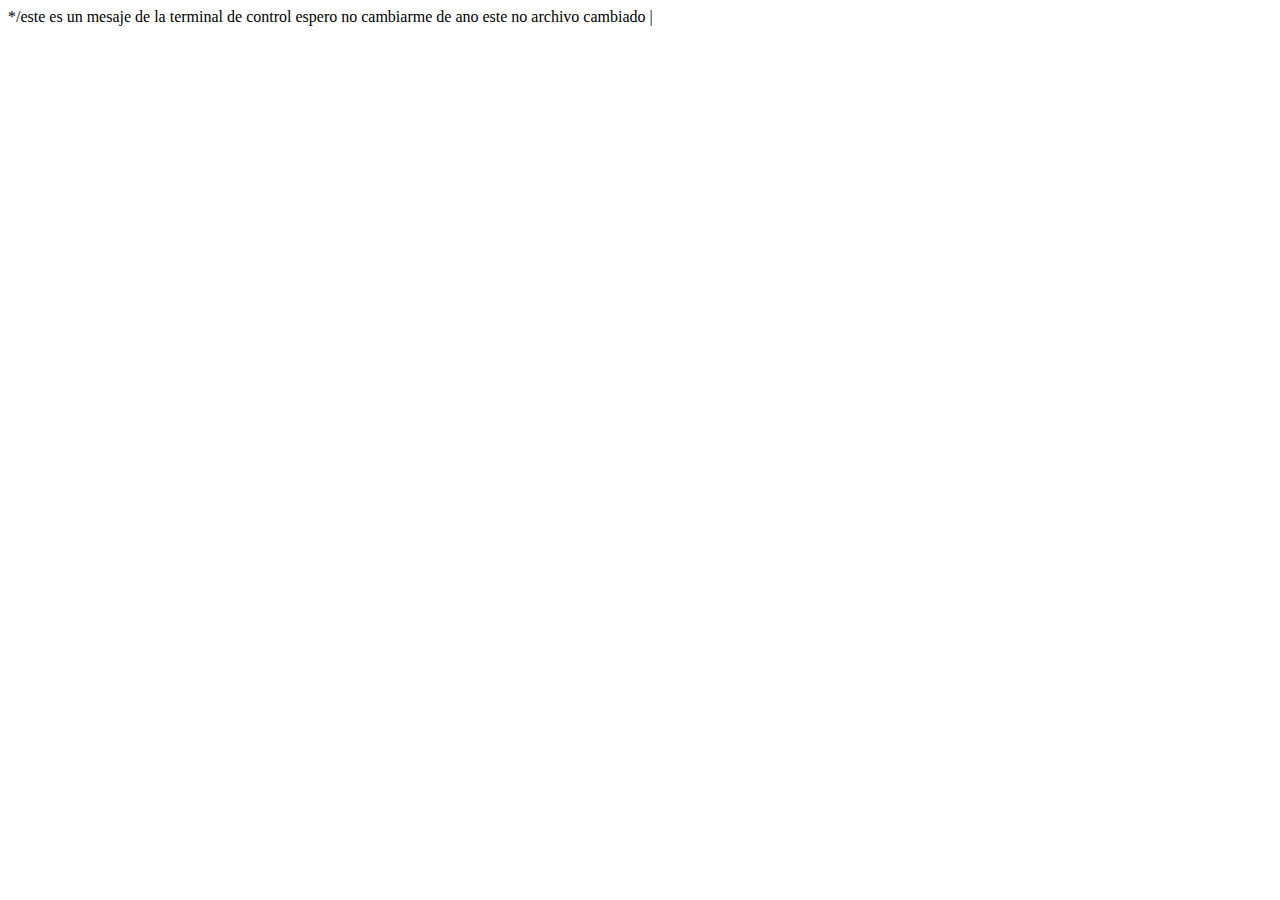
==== index1.html @ b99a554c "Agregando cambio" ====
<!DOCTYPE html>
<html lang="en">
<head>
	<meta charset="UTF-8">
	<meta http-equiv="X-UA-Compatible" content="IE=edge">
	<meta name="viewport" content="width=device-width, initial-scale=1.0">
    */este es un mesaje de la terminal de control espero no cambiarme de ano este no
	<title>Terminal</title>

archivo cambiado
    
</head>
<body>
	|
</body>
</html>
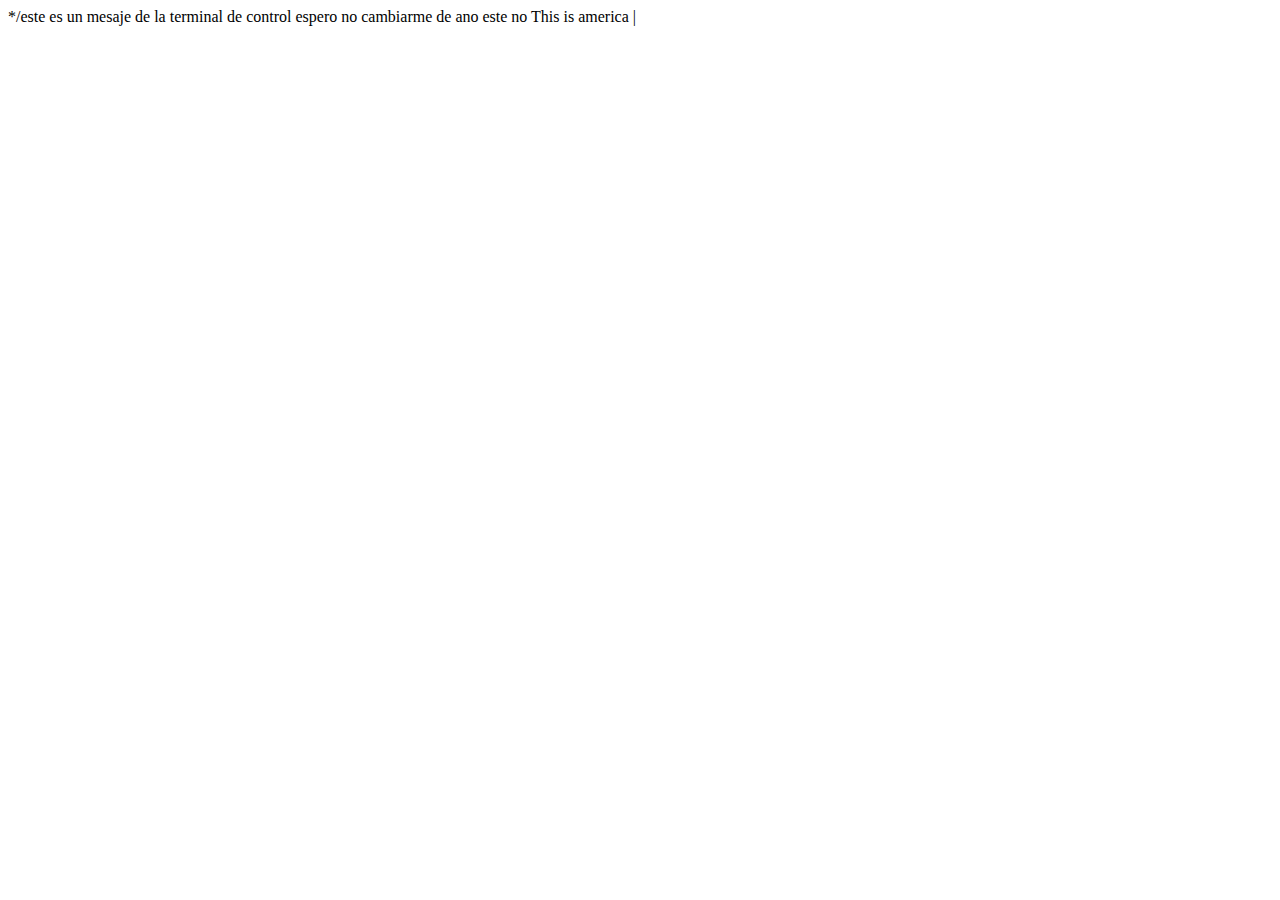
==== commit cae21741: "cambio en archivo2" ====
--- a/index1.html
+++ b/index1.html
@@ -7,7 +7,8 @@
     */este es un mesaje de la terminal de control espero no cambiarme de ano este no
 	<title>Terminal</title>
 
-archivo cambiado
+This is america
+
     
 </head>
 <body>
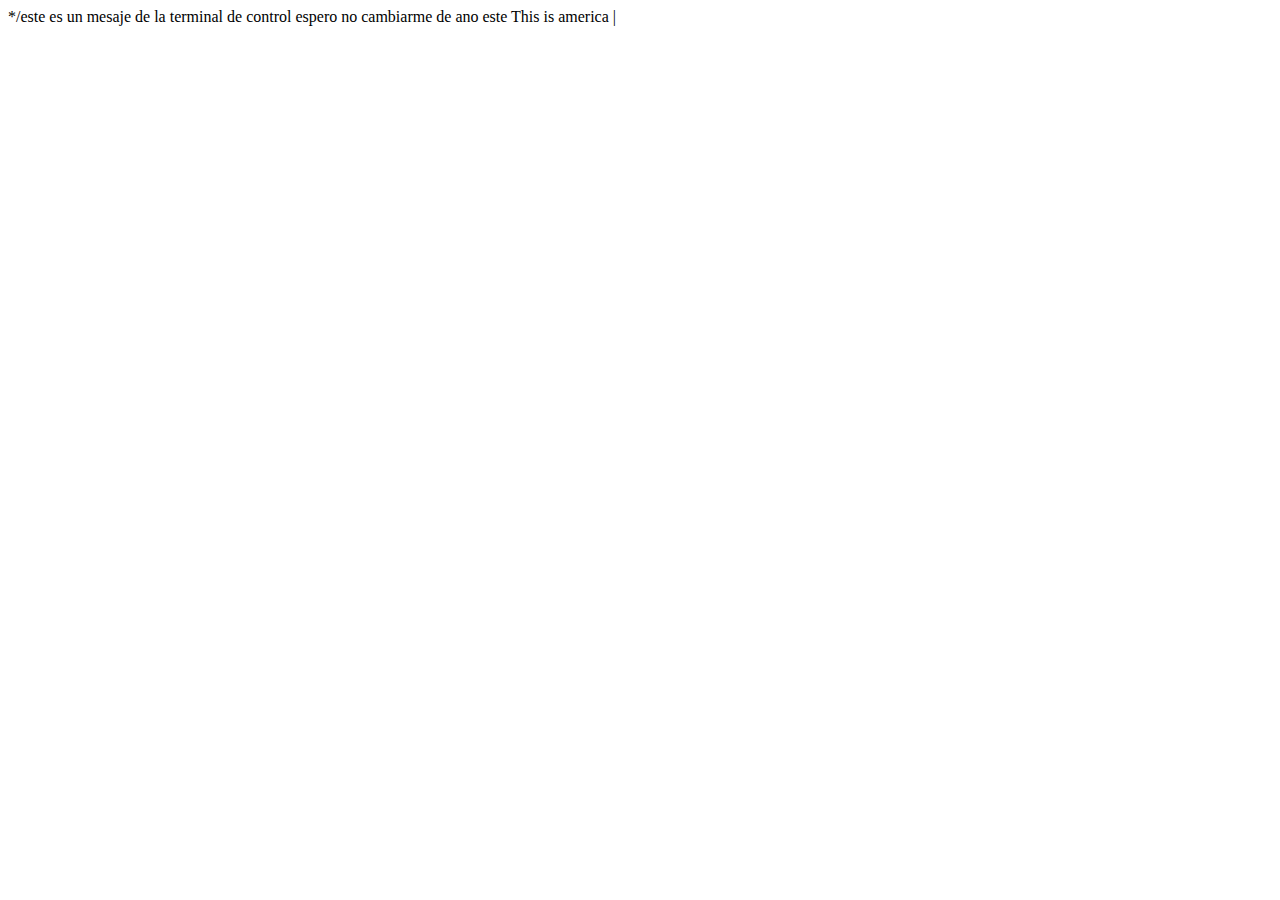
==== commit 66e06b70: "Cambio y agregado a main" ====
--- a/index1.html
+++ b/index1.html
@@ -4,7 +4,7 @@
 	<meta charset="UTF-8">
 	<meta http-equiv="X-UA-Compatible" content="IE=edge">
 	<meta name="viewport" content="width=device-width, initial-scale=1.0">
-    */este es un mesaje de la terminal de control espero no cambiarme de ano este no
+    */este es un mesaje de la terminal de control espero no cambiarme de ano este 
 	<title>Terminal</title>
 
 This is america
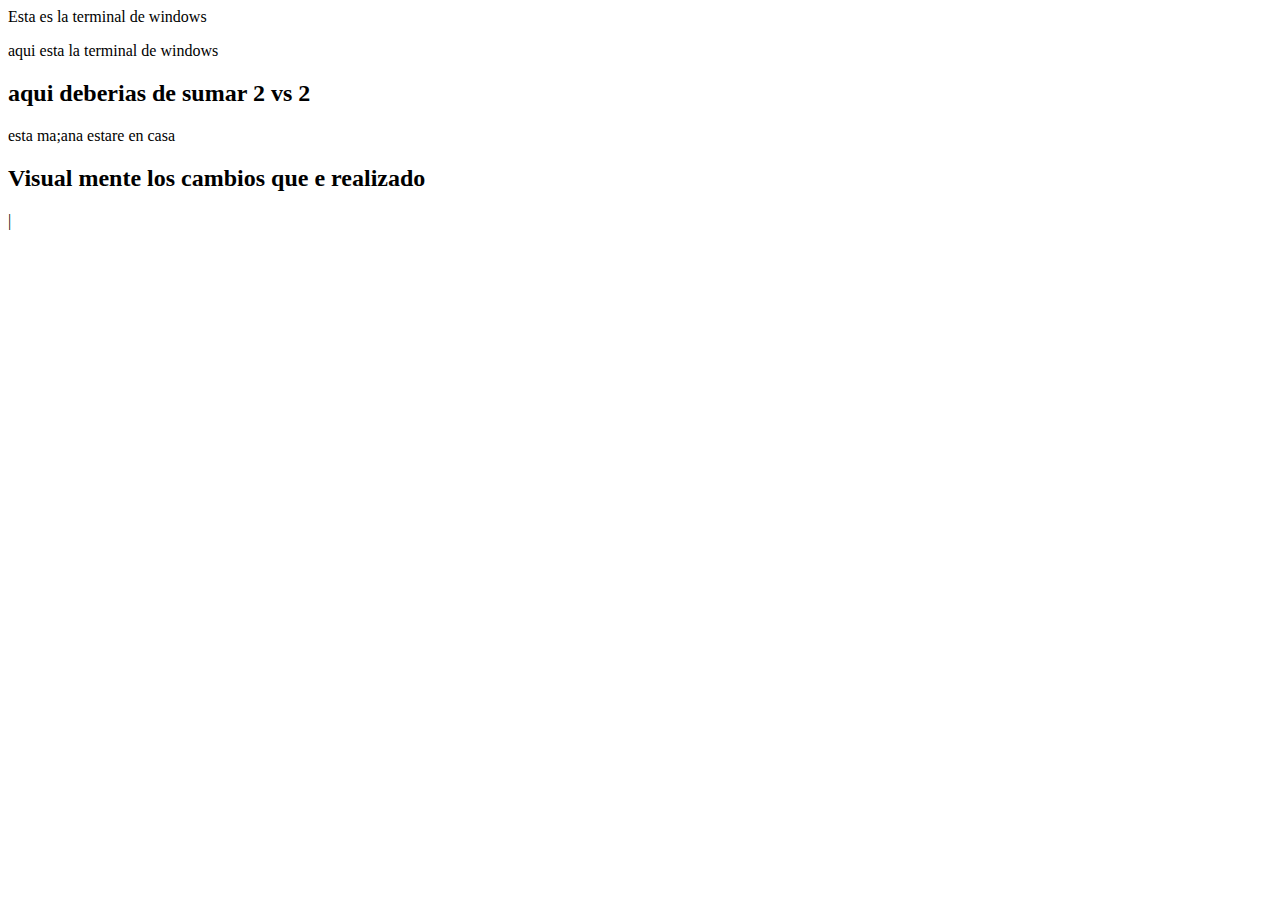
==== commit 8b1c0d2d: "Primer commit desde Vs code" ====
--- a/index1.html
+++ b/index1.html
@@ -4,10 +4,20 @@
 	<meta charset="UTF-8">
 	<meta http-equiv="X-UA-Compatible" content="IE=edge">
 	<meta name="viewport" content="width=device-width, initial-scale=1.0">
-    */este es un mesaje de la terminal de control espero no cambiarme de ano este 
+   
 	<title>Terminal</title>
 
-This is america
+Esta es la terminal de windows
+<p>
+	aqui esta la terminal de windows
+</p>
+<h2>aqui deberias de sumar 2 vs 2</h2>
+esta ma;ana estare en casa
+
+<h2>
+	Visual mente los cambios que e realizado
+</h2>
+
 
     
 </head>
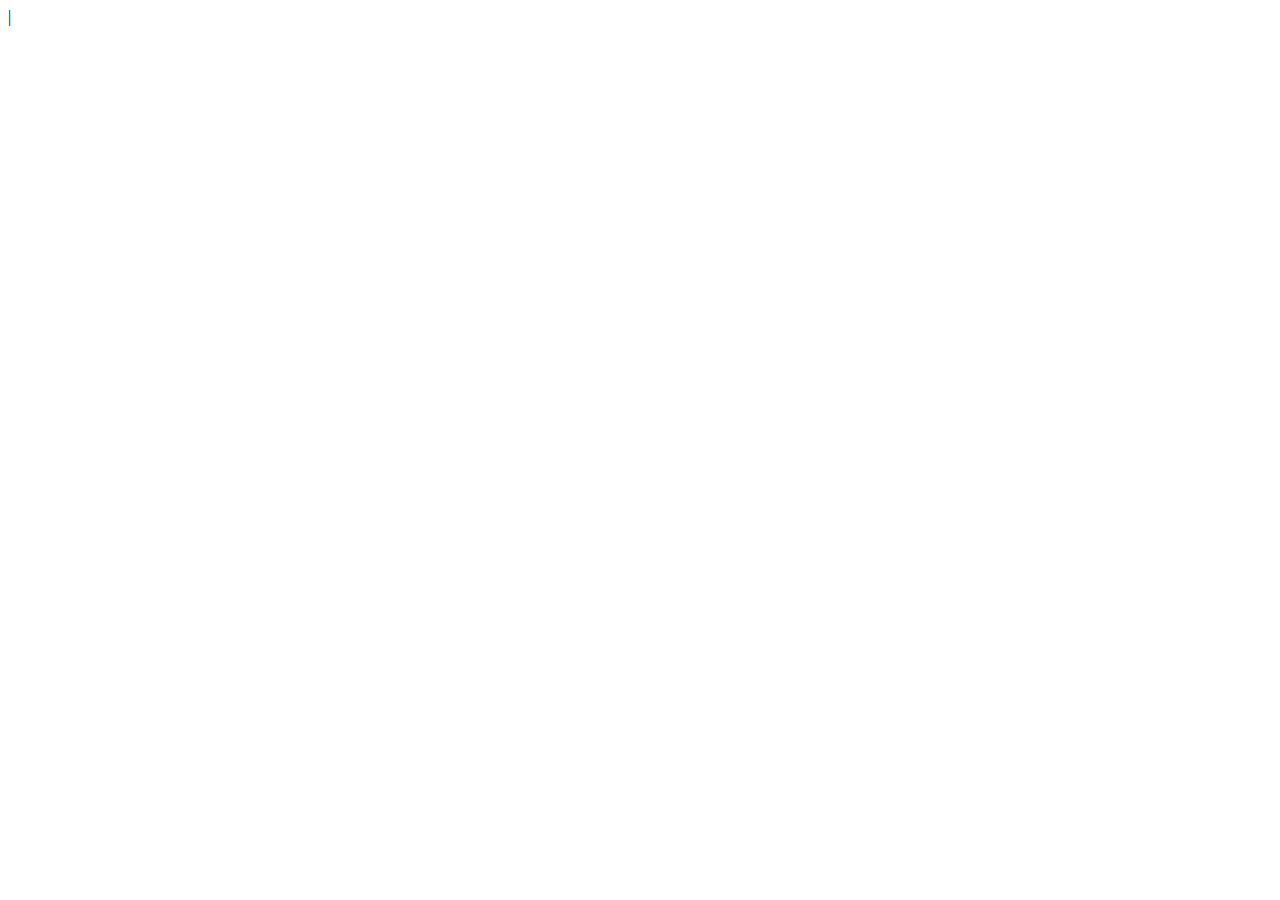
==== commit 57897231: "Ultimo cambio" ====
--- a/index1.html
+++ b/index1.html
@@ -7,18 +7,6 @@
    
 	<title>Terminal</title>
 
-Esta es la terminal de windows
-<p>
-	aqui esta la terminal de windows
-</p>
-<h2>aqui deberias de sumar 2 vs 2</h2>
-esta ma;ana estare en casa
-
-<h2>
-	Visual mente los cambios que e realizado
-</h2>
-
-
     
 </head>
 <body>
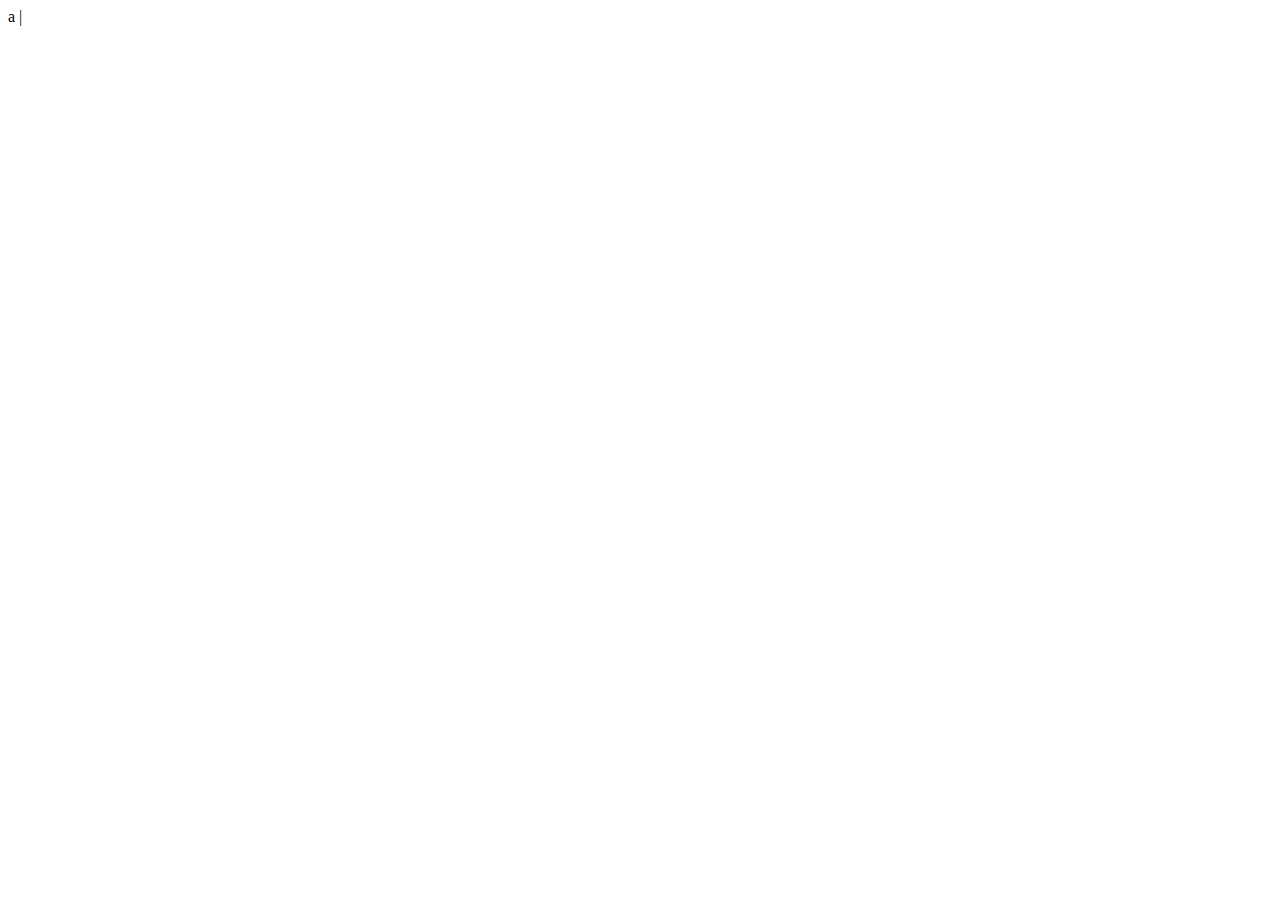
==== commit fa0306ee: "Ultimo Cambio" ====
--- a/index1.html
+++ b/index1.html
@@ -7,6 +7,7 @@
    
 	<title>Terminal</title>
 
+	a
     
 </head>
 <body>
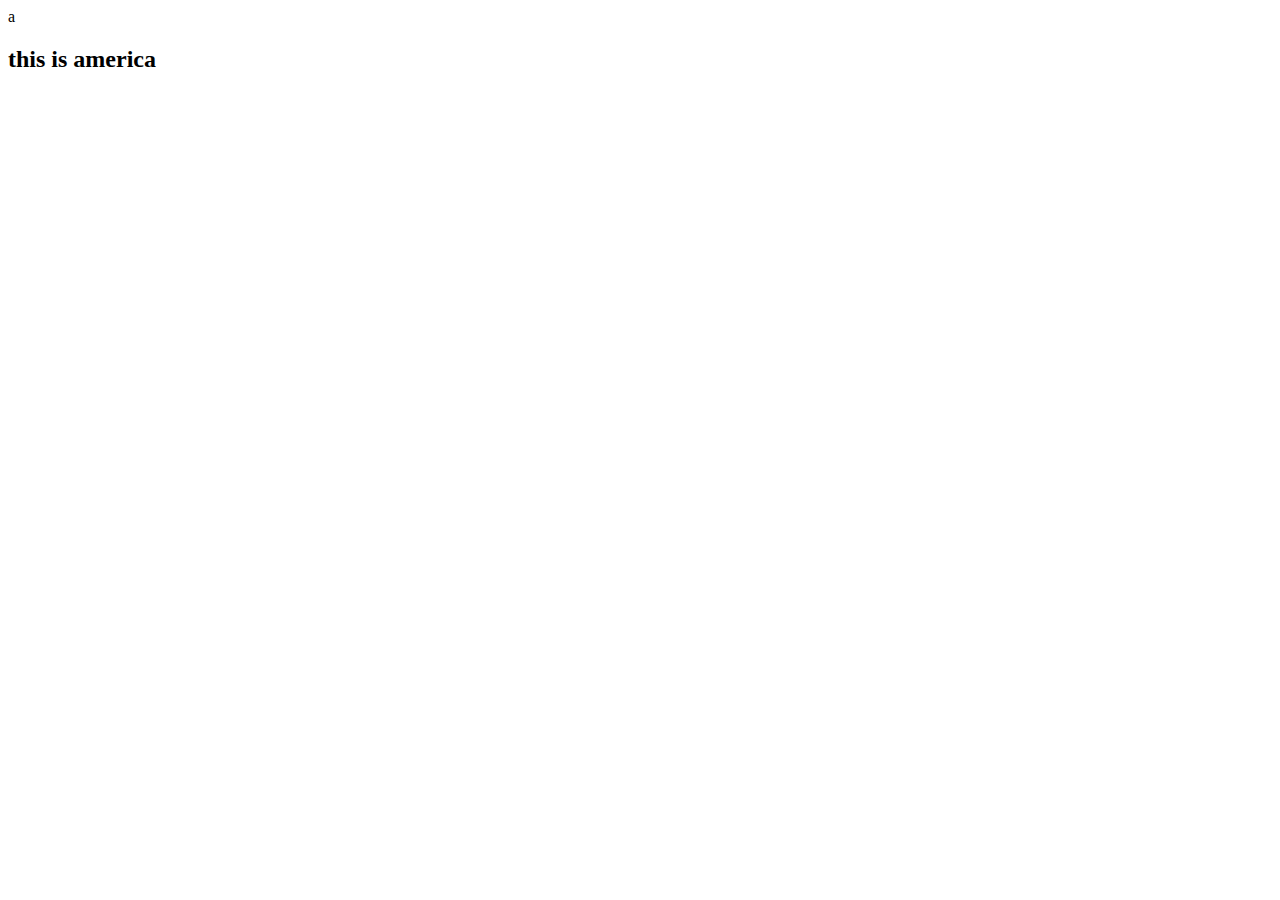
==== commit 0d4fd11d: "Cambio pequeno en java yindex1" ====
--- a/index1.html
+++ b/index1.html
@@ -6,11 +6,15 @@
 	<meta name="viewport" content="width=device-width, initial-scale=1.0">
    
 	<title>Terminal</title>
-
 	a
     
 </head>
+
 <body>
-	|
+	
+	<h2>
+		this is america
+	</h2>
+	
 </body>
 </html>